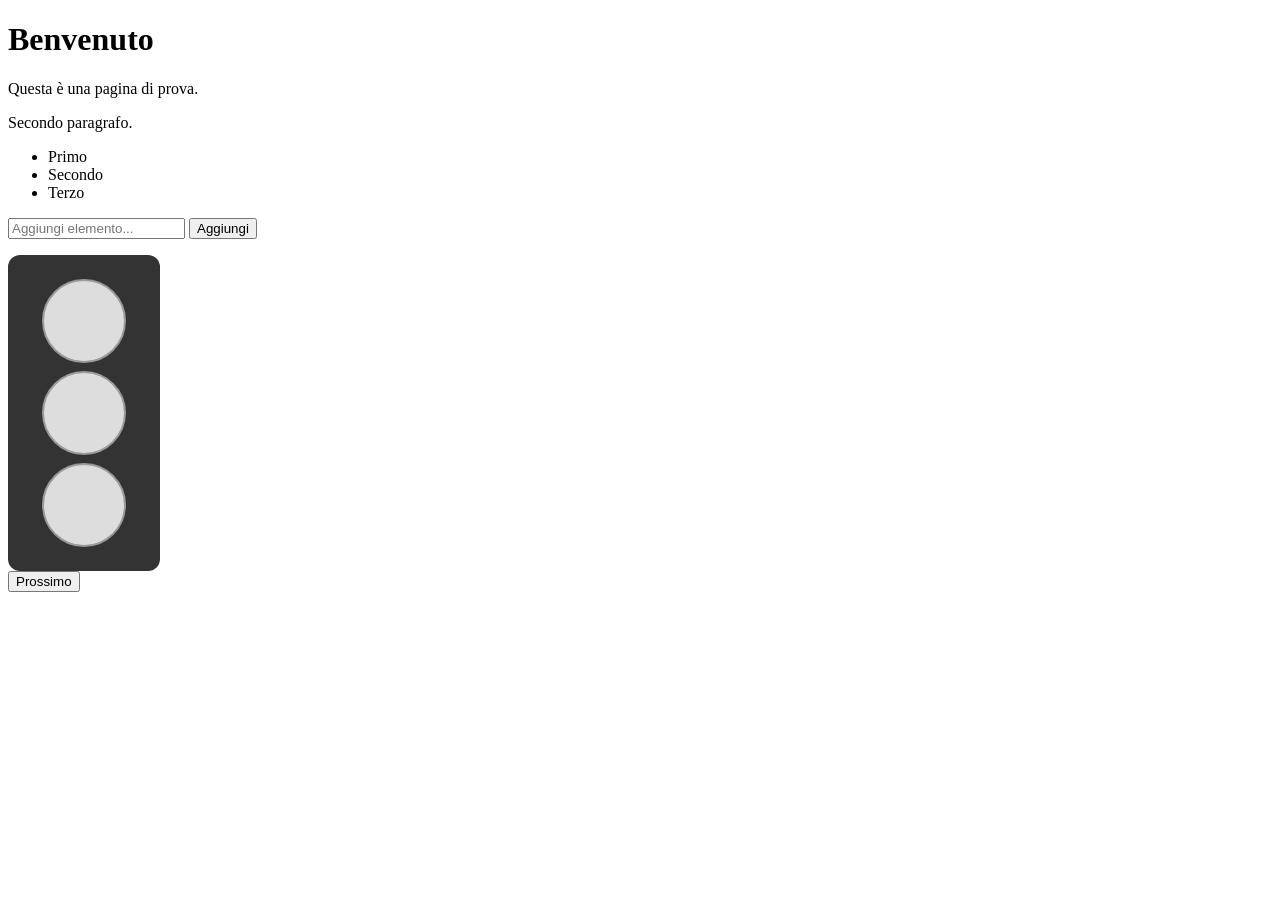
==== dom_4_semaforo/index.html @ c180252e "Riorganizza progetto in sottocartelle per esercizio - Rinomina cartelle con naming più compatto (dom" ====
<!DOCTYPE html>
<html lang="it">
<head>
    <meta charset="UTF-8">
    <meta name="viewport" content="width=device-width, initial-scale=1.0">
    <title>La mia prima dom</title>
    <style>
        .evidenziato { background-color: yellow; padding: 4px; }
    </style>

    <style></style>
    <link rel="stylesheet" href="style.css">

</head>

<body>
    <h1 id="titolo">Benvenuto</h1>
    <p class="descrizione">Questa è una pagina di prova.</p>
    <p class="descrizione">Secondo paragrafo.</p>
    <ul id="lista">
        <li>Primo</li>
        <li>Secondo</li>
        <li>Terzo</li>
    </ul>

    <input id="campo" type="text" placeholder="Aggiungi elemento...">
    <button id="btn">Aggiungi</button>
    <ul id="lista-nuova"></ul>

    

    <div id="semaforo">
    <div class="luce" id="rosso"></div>
    <div class="luce" id="giallo"></div>
    <div class="luce" id="verde"></div>
</div>
<button id="btn-prossimo">Prossimo</button>


    <script src="script.js"></script>






    
</body>

</html>
---- dom_4_semaforo/style.css ----
.luce {
    width: 80px;
    height: 80px;
    border-radius: 50%;
    background-color: #ddd;
    margin: 8px auto;
    border: 2px solid #999;
    transition: background-color 0.3s;
}

#semaforo {
    width: 120px;
    background: #333;
    padding: 16px;
    border-radius: 12px;
}
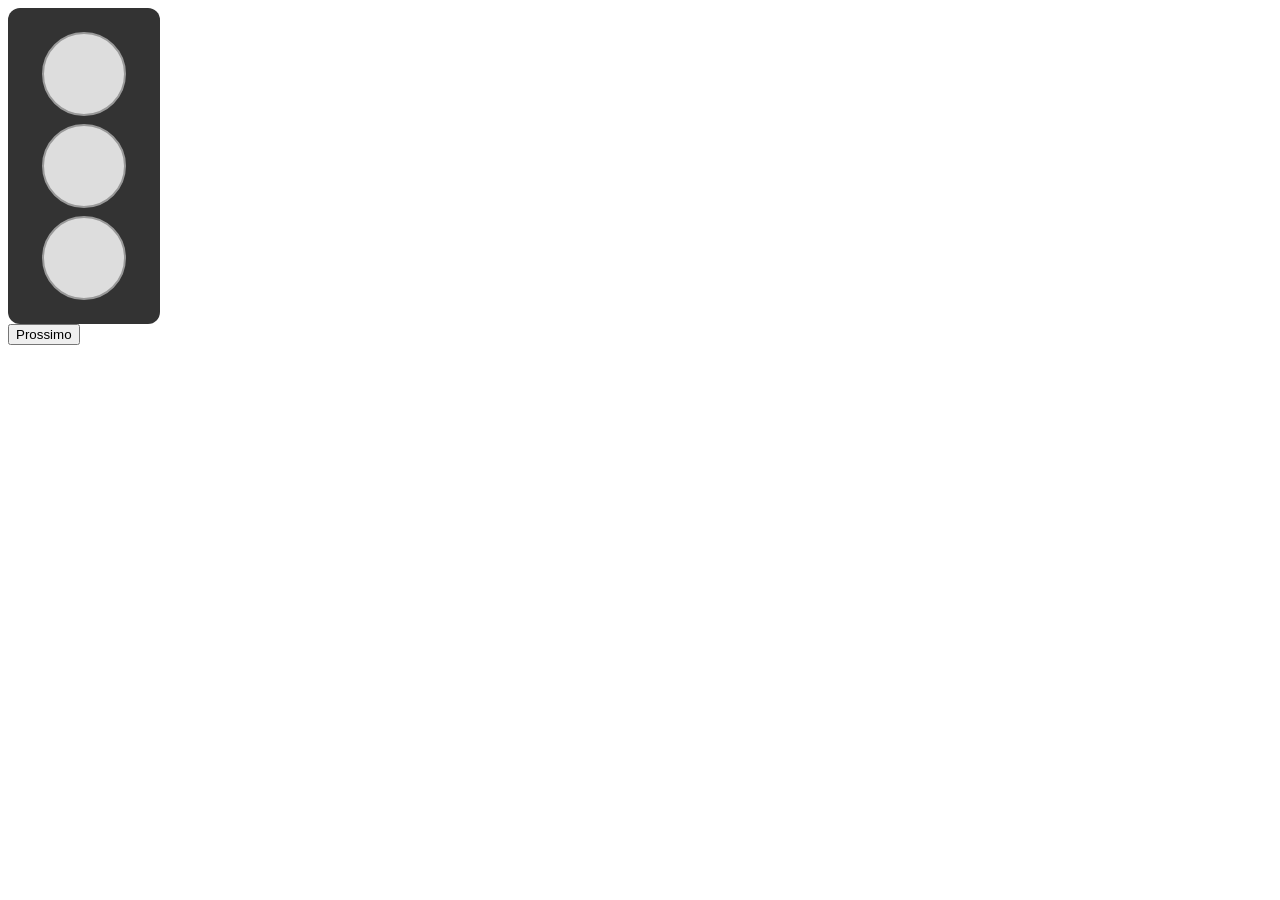
==== commit d1cfbc6f: "Aggiorna esercizio semaforo (HTML e script) Co-Authored-By: Claude Sonnet 4.6 <noreply@anthropic.com" ====
--- a/dom_4_semaforo/index.html
+++ b/dom_4_semaforo/index.html
@@ -1,50 +1,26 @@
-<!DOCTYPE html>
-<html lang="it">
-<head>
-    <meta charset="UTF-8">
-    <meta name="viewport" content="width=device-width, initial-scale=1.0">
-    <title>La mia prima dom</title>
-    <style>
-        .evidenziato { background-color: yellow; padding: 4px; }
-    </style>
-
-    <style></style>
-    <link rel="stylesheet" href="style.css">
-
-</head>
-
-<body>
-    <h1 id="titolo">Benvenuto</h1>
-    <p class="descrizione">Questa è una pagina di prova.</p>
-    <p class="descrizione">Secondo paragrafo.</p>
-    <ul id="lista">
-        <li>Primo</li>
-        <li>Secondo</li>
-        <li>Terzo</li>
-    </ul>
-
-    <input id="campo" type="text" placeholder="Aggiungi elemento...">
-    <button id="btn">Aggiungi</button>
-    <ul id="lista-nuova"></ul>
-
-    
-
-    <div id="semaforo">
-    <div class="luce" id="rosso"></div>
-    <div class="luce" id="giallo"></div>
-    <div class="luce" id="verde"></div>
-</div>
-<button id="btn-prossimo">Prossimo</button>
-
-
-    <script src="script.js"></script>
-
-
-
-
-
-
-    
-</body>
-
+<!DOCTYPE html>
+<html lang="it">
+<head>
+    <meta charset="UTF-8">
+    <meta name="viewport" content="width=device-width, initial-scale=1.0">
+    <title>La mia prima dom</title>
+
+    <link rel="stylesheet" href="style.css">
+</head>
+
+<body>
+
+    <div id="semaforo">
+    <div class="luce" id="rosso"></div>
+    <div class="luce" id="giallo"></div>
+    <div class="luce" id="verde"></div>
+</div>
+<button id="btn-prossimo">Prossimo</button>
+
+
+    <script src="script.js"></script>
+
+    
+</body>
+
 </html>
